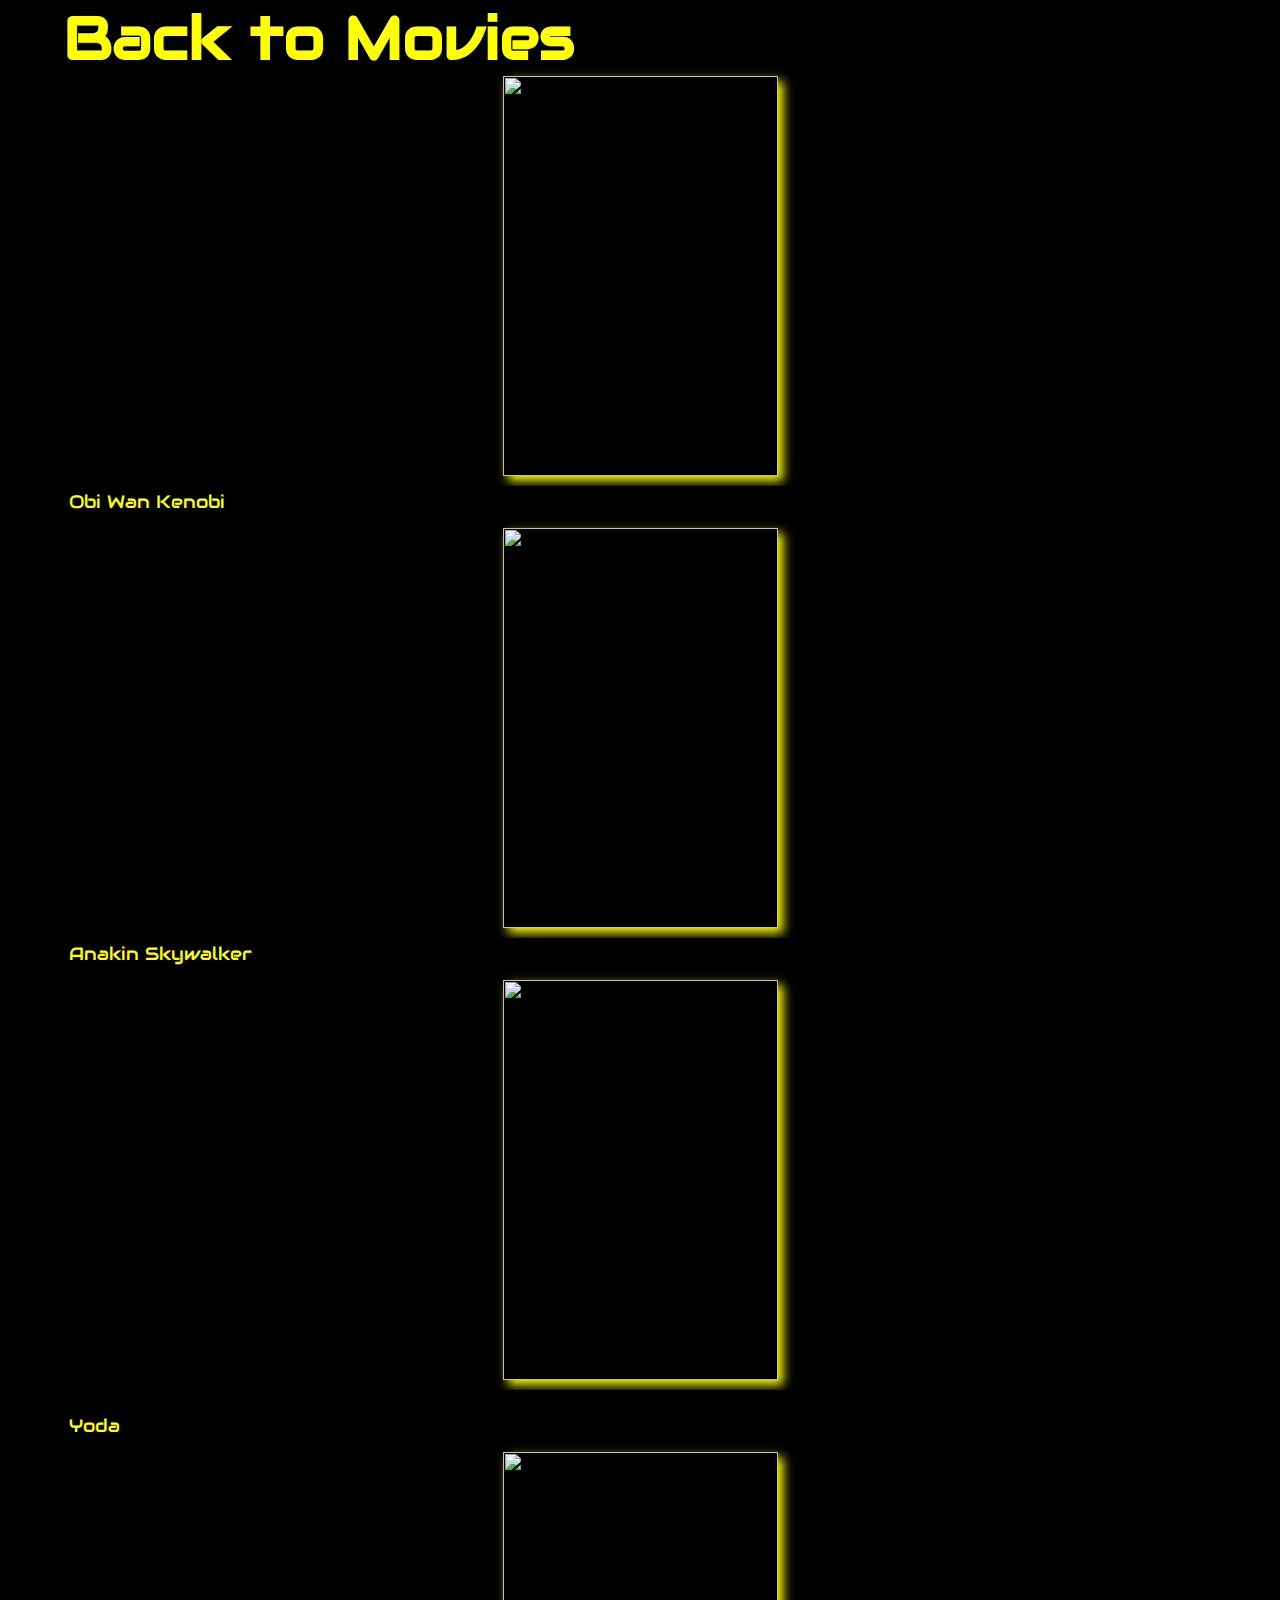
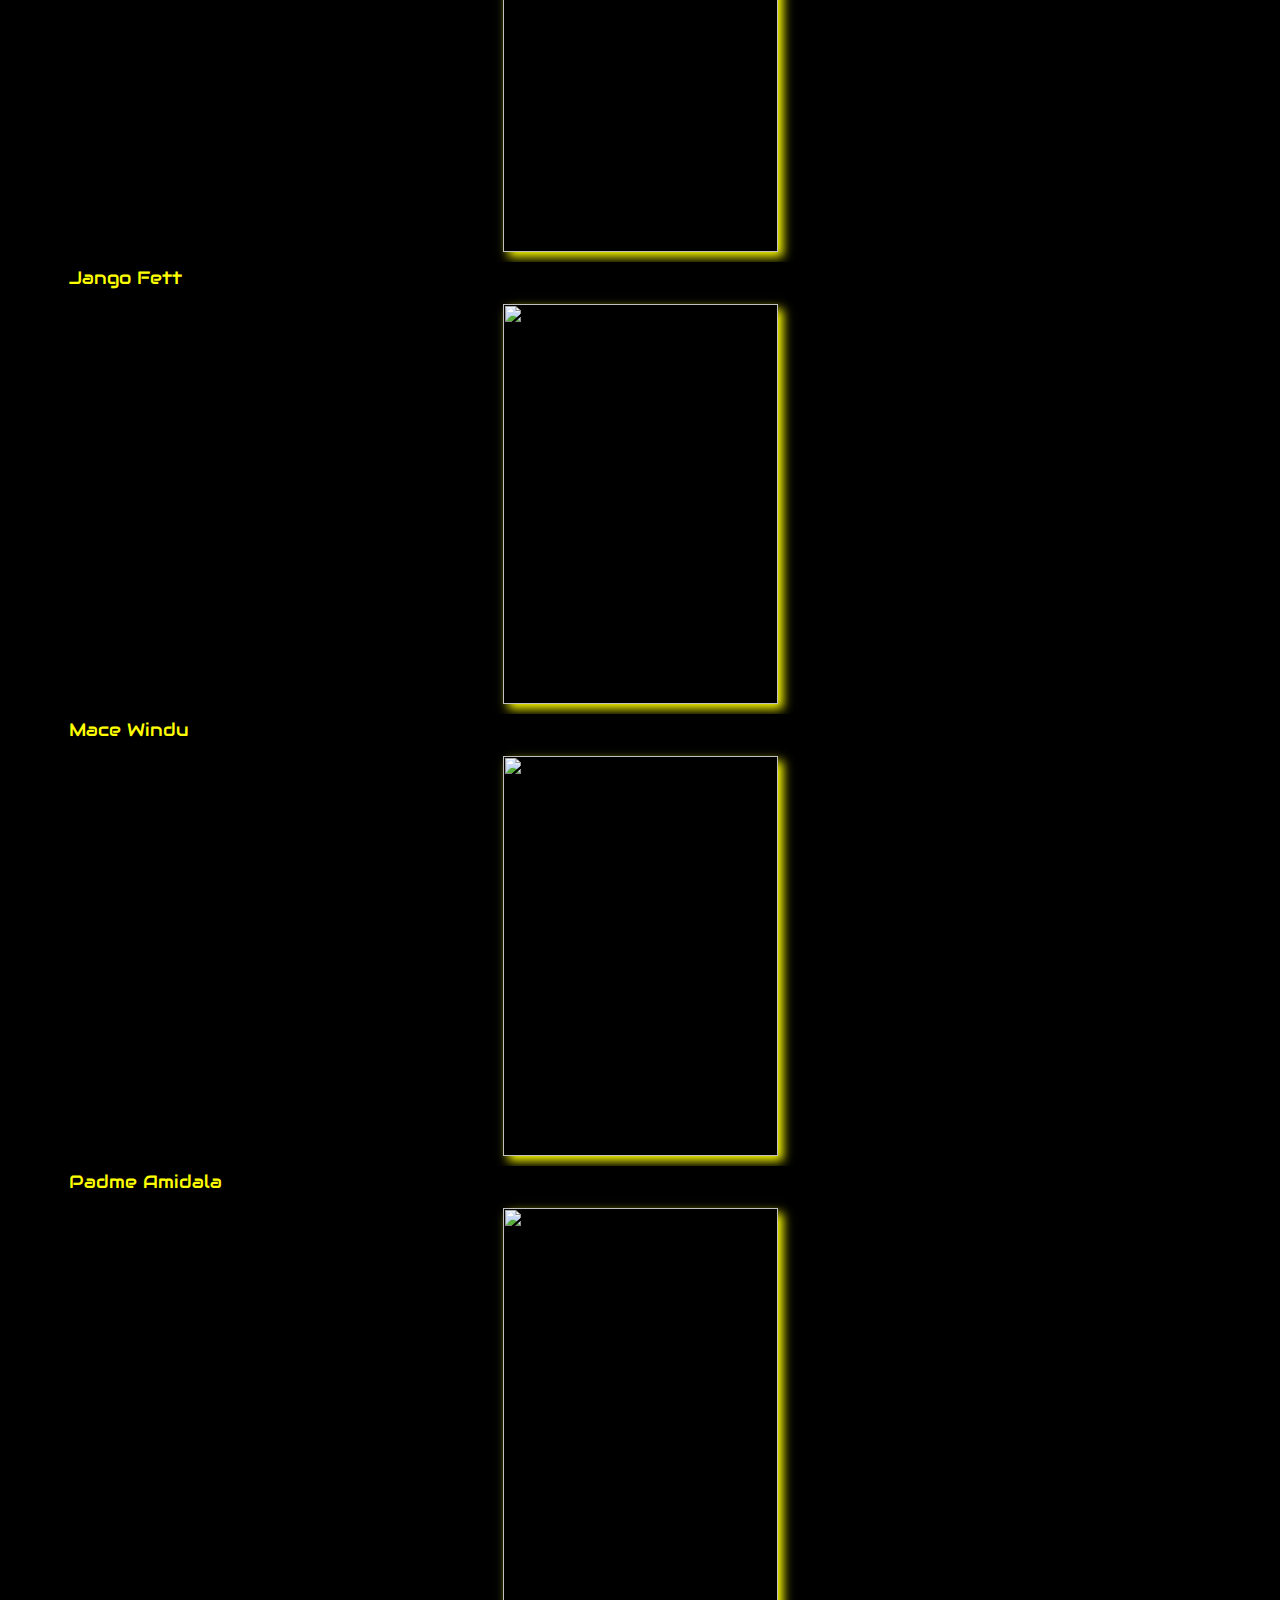
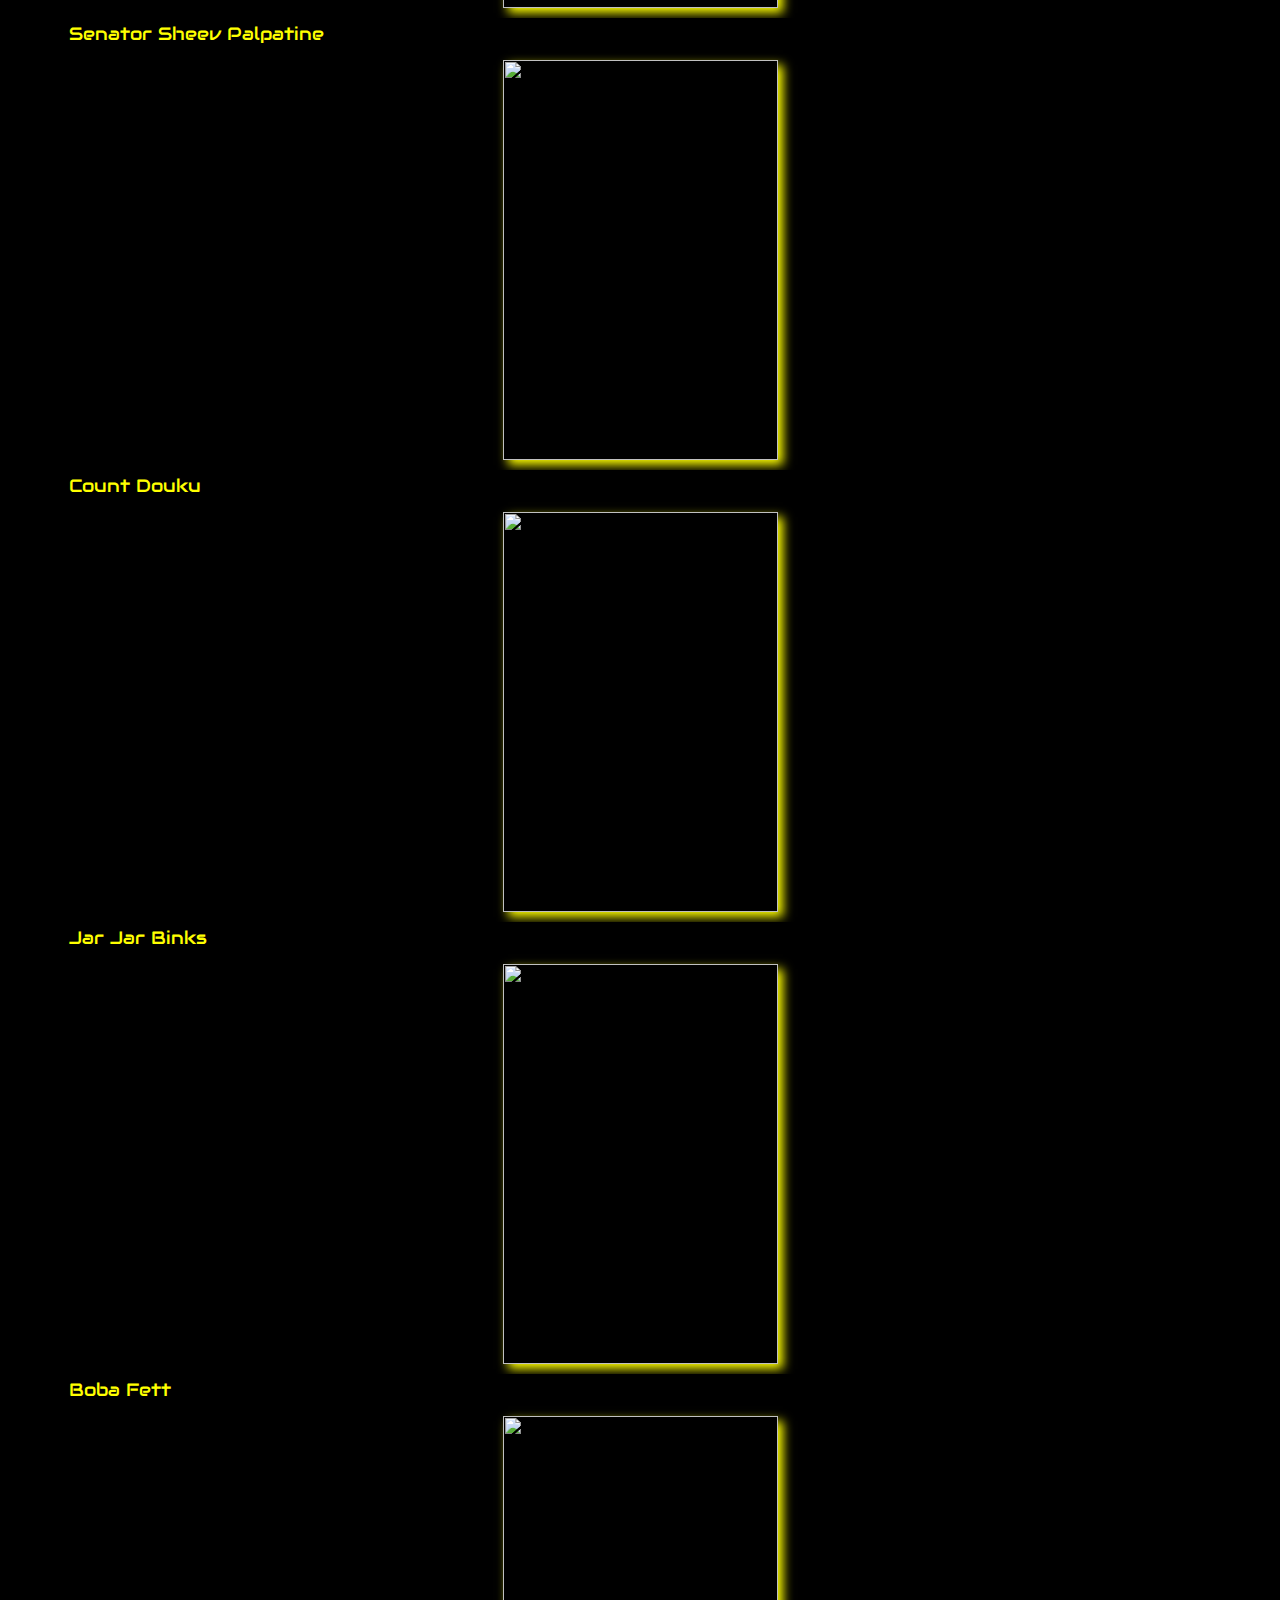
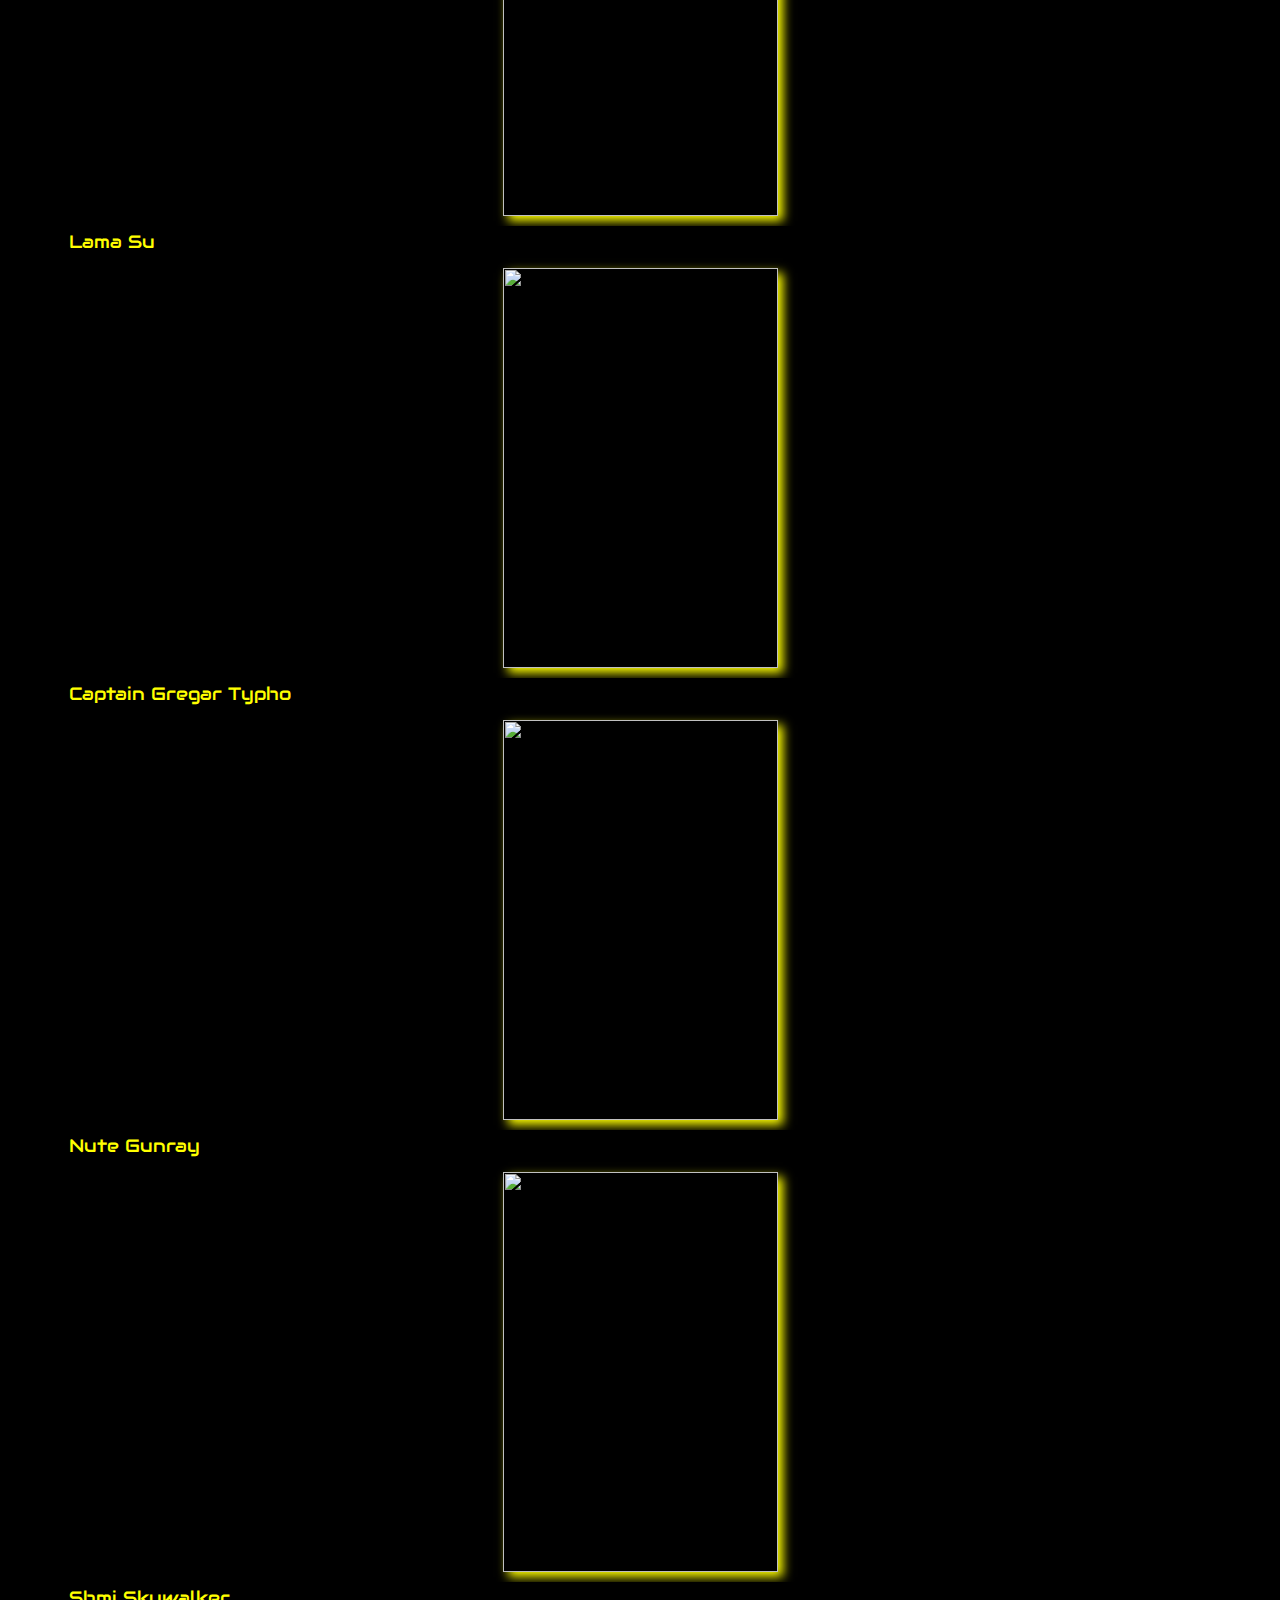
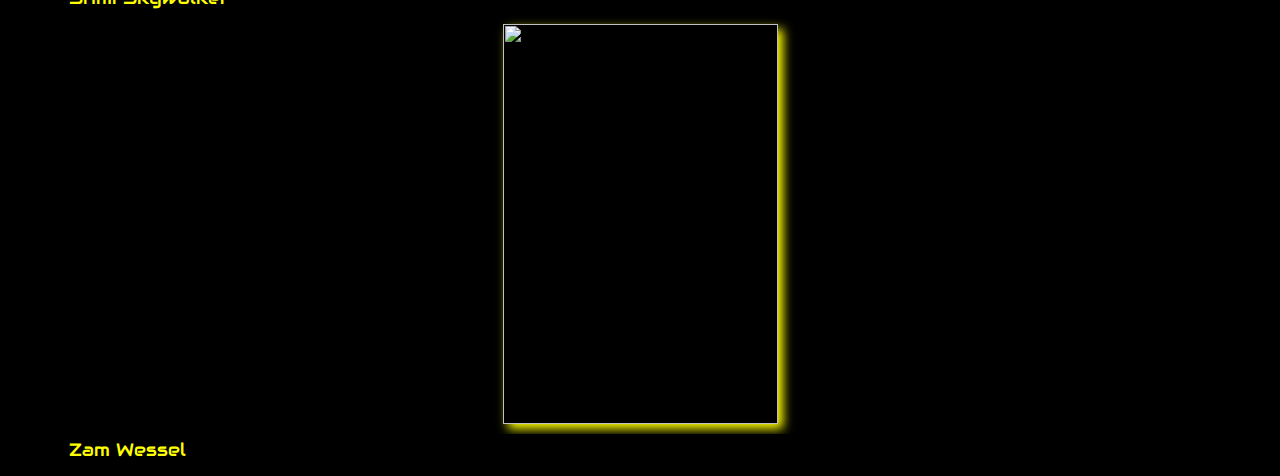
==== movies/attack-clones.html @ de676de5 "finished Solo Story" ====
<!DOCTYPE html>
<html lang="en">
<head>
	<meta charset="UTF-8">
	<meta http-equiv="X-UA-Compatible" content="IE=edge">
	<meta name="viewport" content="width=device-width, initial-scale=1.0">
	<title>Episode II: Attack of the Clones</title>
	<link rel="preconnect" href="https://fonts.googleapis.com">
	<link rel="preconnect" href="https://fonts.gstatic.com" crossorigin>
	<link href="https://fonts.googleapis.com/css2?family=Audiowide&display=swap" rel="stylesheet">
	<link href="https://cdn.jsdelivr.net/npm/bootstrap@5.1.3/dist/css/bootstrap.min.css" rel="stylesheet" integrity="sha384-1BmE4kWBq78iYhFldvKuhfTAU6auU8tT94WrHftjDbrCEXSU1oBoqyl2QvZ6jIW3" crossorigin="anonymous">
	<link rel="stylesheet" href="../style.css">
	<link rel="shortcut icon" type="image/jpg" href="https://i5.walmartimages.com/asr/df17c96b-37fb-4b04-a24a-da113d0b9116_1.170e2eecec8d25419a1436edd53c8d18.jpeg?odnHeight=612&odnWidth=612&odnBg=FFFFFF"/>
</head>
<body>
	<a href="../index.html"><div class="heading"><h1 class="text-center heading">Back to Movies</h1></div></a>

	<div class="row">
		<div class="col">
			<div class="img-main republic"><img src="https://www.liveabout.com/thmb/A5ICnfsnRniTLNj9SDcyRvD35MA=/735x0/EP2-IA-60435_R_8x10-56a83bea3df78cf7729d314a.jpg" alt=""></div>
			<div class="character padding-text text-center">Obi Wan Kenobi</div>
		</div>
		<div class="col">
			<div class="img-main republic"><img src="https://m.media-amazon.com/images/M/MV5BMTU1MzY0NTQ1Nl5BMl5BanBnXkFtZTcwNzEwNTI4NA@@._V1_.jpg" alt=""></div>
			<div class="character padding-text text-center">Anakin Skywalker</div>
		</div>
		<div class="col">
			<div class="img-main republic"><img src="https://miro.medium.com/max/1200/0*BKdazZwzr6yjQXdK" alt=""></div>
			<div class="character padding-text text-center" alt=""></div>
			<div class="character padding-text text-center">Yoda</div>
		</div>
	</div>
	<div class="row">
		<div class="col">
			<div class="img-main neither"><img src="https://www.denofgeek.com/wp-content/uploads/2020/12/star-wars-the-mandalorian-jango-fett.jpeg?fit=1280%2C720" alt=""></div>
			<div class="character padding-text text-center">Jango Fett</div>
		</div>
		<div class="col">
			<div class="img-main republic"><img src="https://upload.wikimedia.org/wikipedia/en/b/bf/Mace_Windu.png" alt=""></div>
			<div class="character padding-text text-center">Mace Windu</div>
		</div>
		<div class="col">
			<div class="img-main republic"><img src="https://www.figurerealm.com/userimages/characterprofiles/1000/889-1-5aaaa15e0523b.jpg" alt=""></div>
			<div class="character padding-text text-center">Padme Amidala</div>
		</div>
	</div>
	<div class="row">
		<div class="col">
			<div class="img-main republic"><img src="https://hips.hearstapps.com/hmg-prod.s3.amazonaws.com/images/palpatine-family-children-1576775874.jpg?crop=0.488xw:0.976xh;0.512xw,0&resize=480:*" alt=""></div>
			<div class="character padding-text text-center">Senator Sheev Palpatine</div>
		</div>
		<div class="col">
			<div class="img-main empire"><img src="https://images2.minutemediacdn.com/image/fetch/w_2000,h_2000,c_fit/https%3A%2F%2Fdorksideoftheforce.com%2Ffiles%2F2019%2F10%2FSTARWARS_EP2_25445_L-900x0.jpg" alt=""></div>
			<div class="character padding-text text-center">Count Douku</div>
		</div>
		<div class="col">
			<div class="img-main republic"><img src="https://upload.wikimedia.org/wikipedia/en/4/4b/Jjportrait.jpg" alt=""></div>
			<div class="character padding-text text-center">Jar Jar Binks</div>
		</div>
	</div>
	<div class="row">
		<div class="col">
			<div class="img-main neither"><img src="https://i.pinimg.com/originals/04/b7/50/04b75036eaf3c42cdf37a3889f1e61ad.jpg" alt=""></div>
			<div class="character padding-text text-center">Boba Fett</div>
		</div>
		<div class="col">
			<div class="img-main neither"><img src="https://swrpggm.com/wp-content/uploads/2021/04/Lama-Su_FE.png" alt=""></div>
			<div class="character padding-text text-center">Lama Su</div>
		</div>
		<div class="col">
			<div class="img-main republic"><img src="https://lumiere-a.akamaihd.net/v1/images/captain-typho_f9e8d7bd.jpeg?region=0%2C0%2C1186%2C668&width=960" alt=""></div>
			<div class="character padding-text text-center">Captain Gregar Typho</div>
		</div>
	</div>
	<div class="row">
		<div class="col">
			<div class="img-main empire"><img src="https://lumiere-a.akamaihd.net/v1/images/databank_nutegunray_01_169_9d66ded2.jpeg?region=0%2C0%2C1560%2C780" alt=""></div>
			<div class="character padding-text text-center">Nute Gunray</div>
		</div>
		<div class="col">
			<div class="img-main neither"><img src="https://i.redd.it/1tro5i513hm41.jpg" alt=""></div>
			<div class="character padding-text text-center">Shmi Skywalker</div>
		</div>
		<div class="col">
			<div class="img-main empire"><img src="https://vafloc02.s3.amazonaws.com/isyn/images/f943/img-2461943-f.jpg" alt=""></div>
			<div class="character padding-text text-center">Zam Wessel</div>
		</div>
	</div>
	
	<script src="../script.js"></script>
</body>
</html>
---- style.css ----
.img {
	box-sizing: content-box;
	width: 275px;
	height: 400px;
	margin: auto;
	align-items: center 0;
	box-shadow: 5px 5px 10px yellow;
}
img {
	box-sizing: content-box;
	width: 275px;
	height: 400px;
	margin: auto;
	margin-bottom: 10px;
	align-items: 0 0;
	overflow: hidden;
	object-fit: cover;
}
.img-main {
	box-sizing: content-box;
	width: 275px;
	height: 400px;
	margin: auto;
	margin-bottom: 10px;
	align-items: center 0;
	overflow: hidden;
	box-shadow: 5px 5px 10px yellow;
}
.movie {
	font-size: 17.5px;
}
.character {
	font-size: 17.5px;
}
* {
	font-family: 'Audiowide', cursive;
	background-color: black;
	color: yellow;
	box-sizing: content-box;
	margin: 0;
	padding: 0;
	width: auto;
}
body {	
	margin: auto;
	padding: 0;
	box-sizing: content-box;
	width: 90vw;
}
a {
	text-decoration: none;
	color: yellow;
}
a:hover {
	text-decoration: none;
	color: yellow;
}
.padding-text {
	padding: 5px;
	padding-bottom: 15px;
}
.heading {
	padding: 0;
	margin: 0;
	font-size: 60px;
}
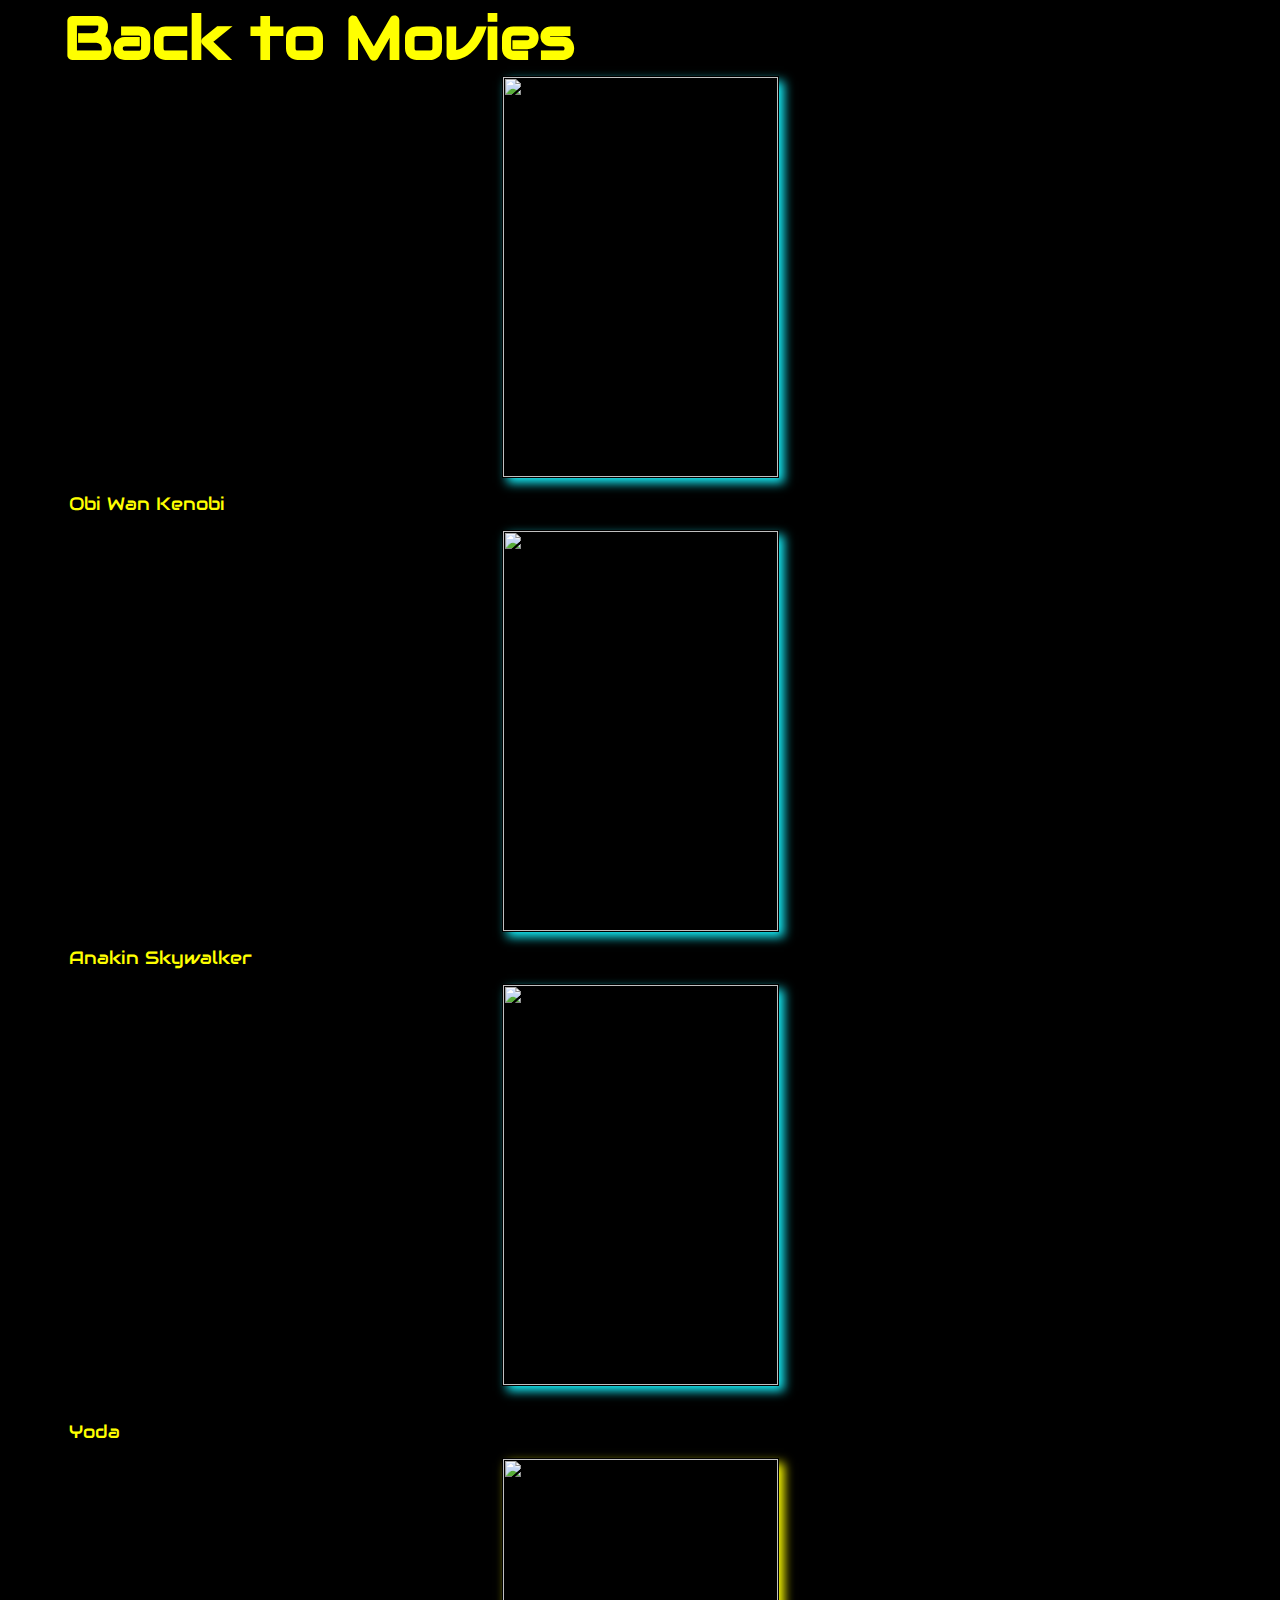
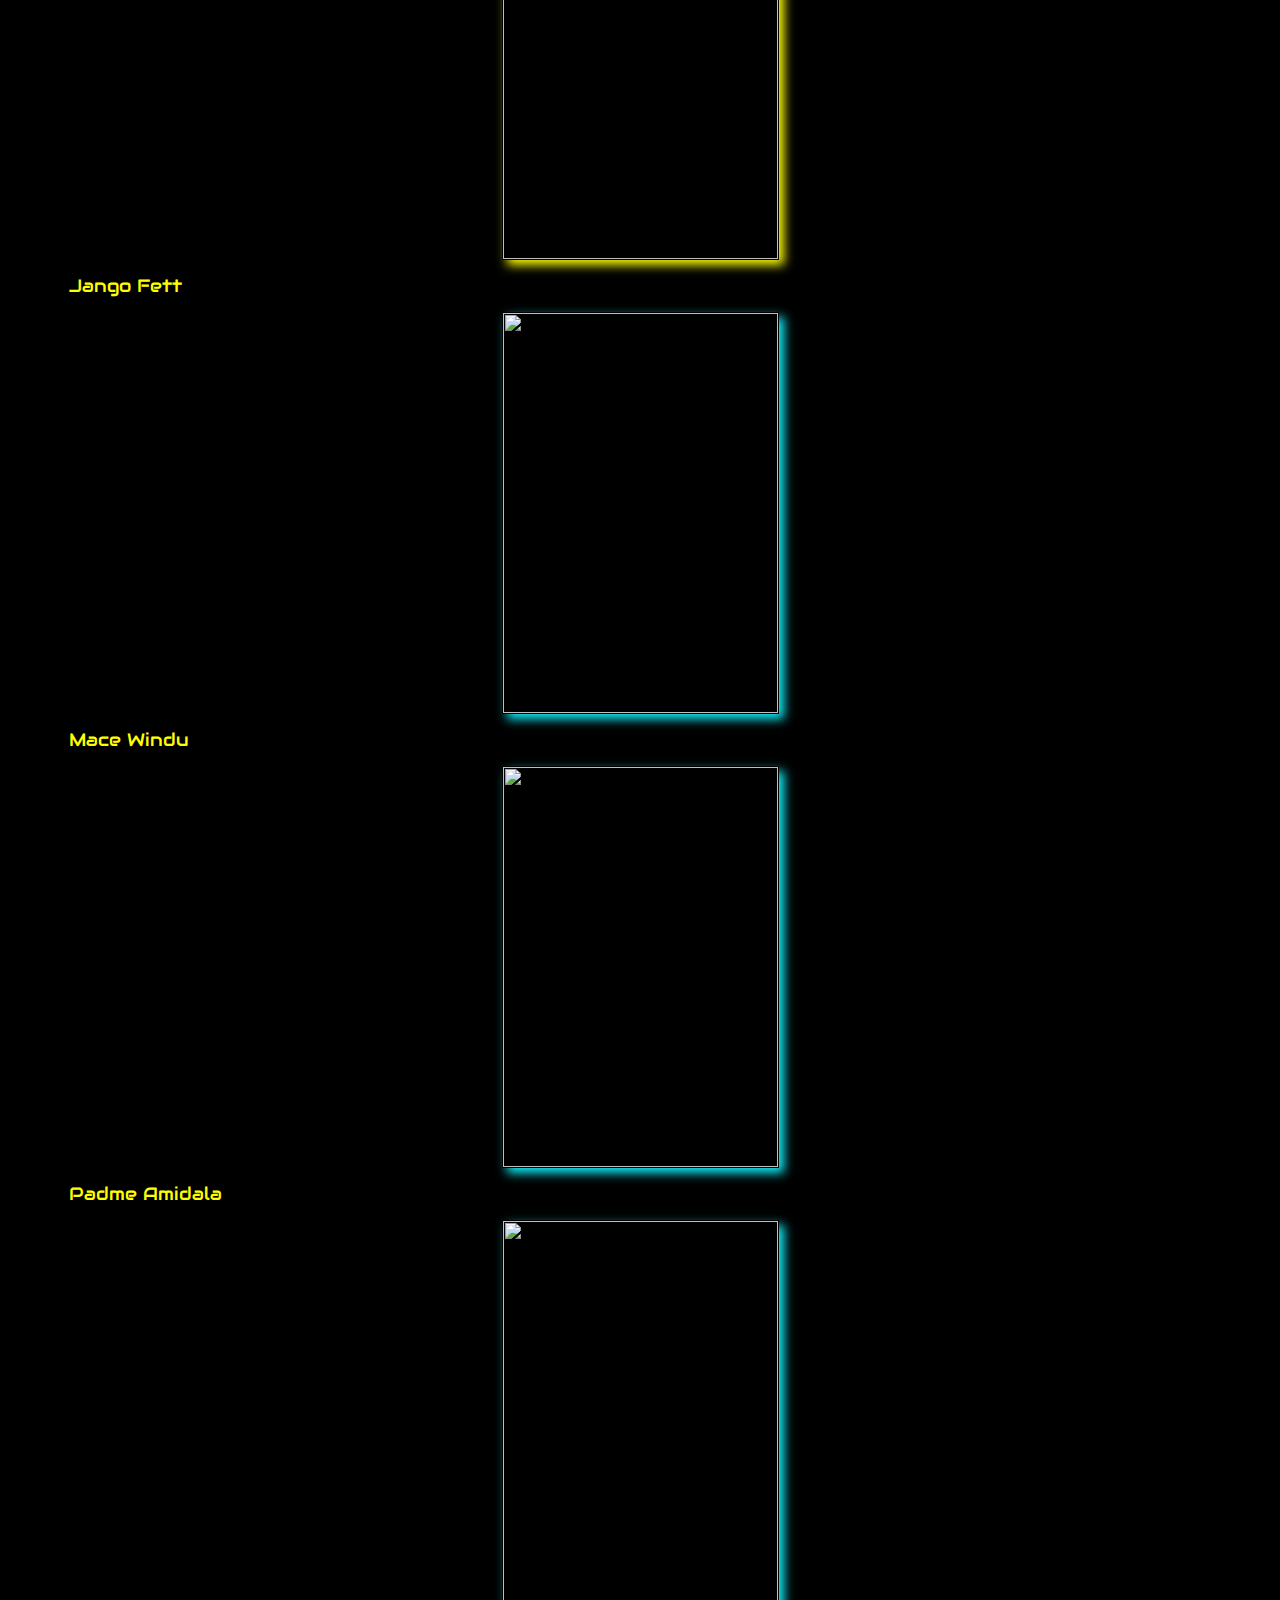
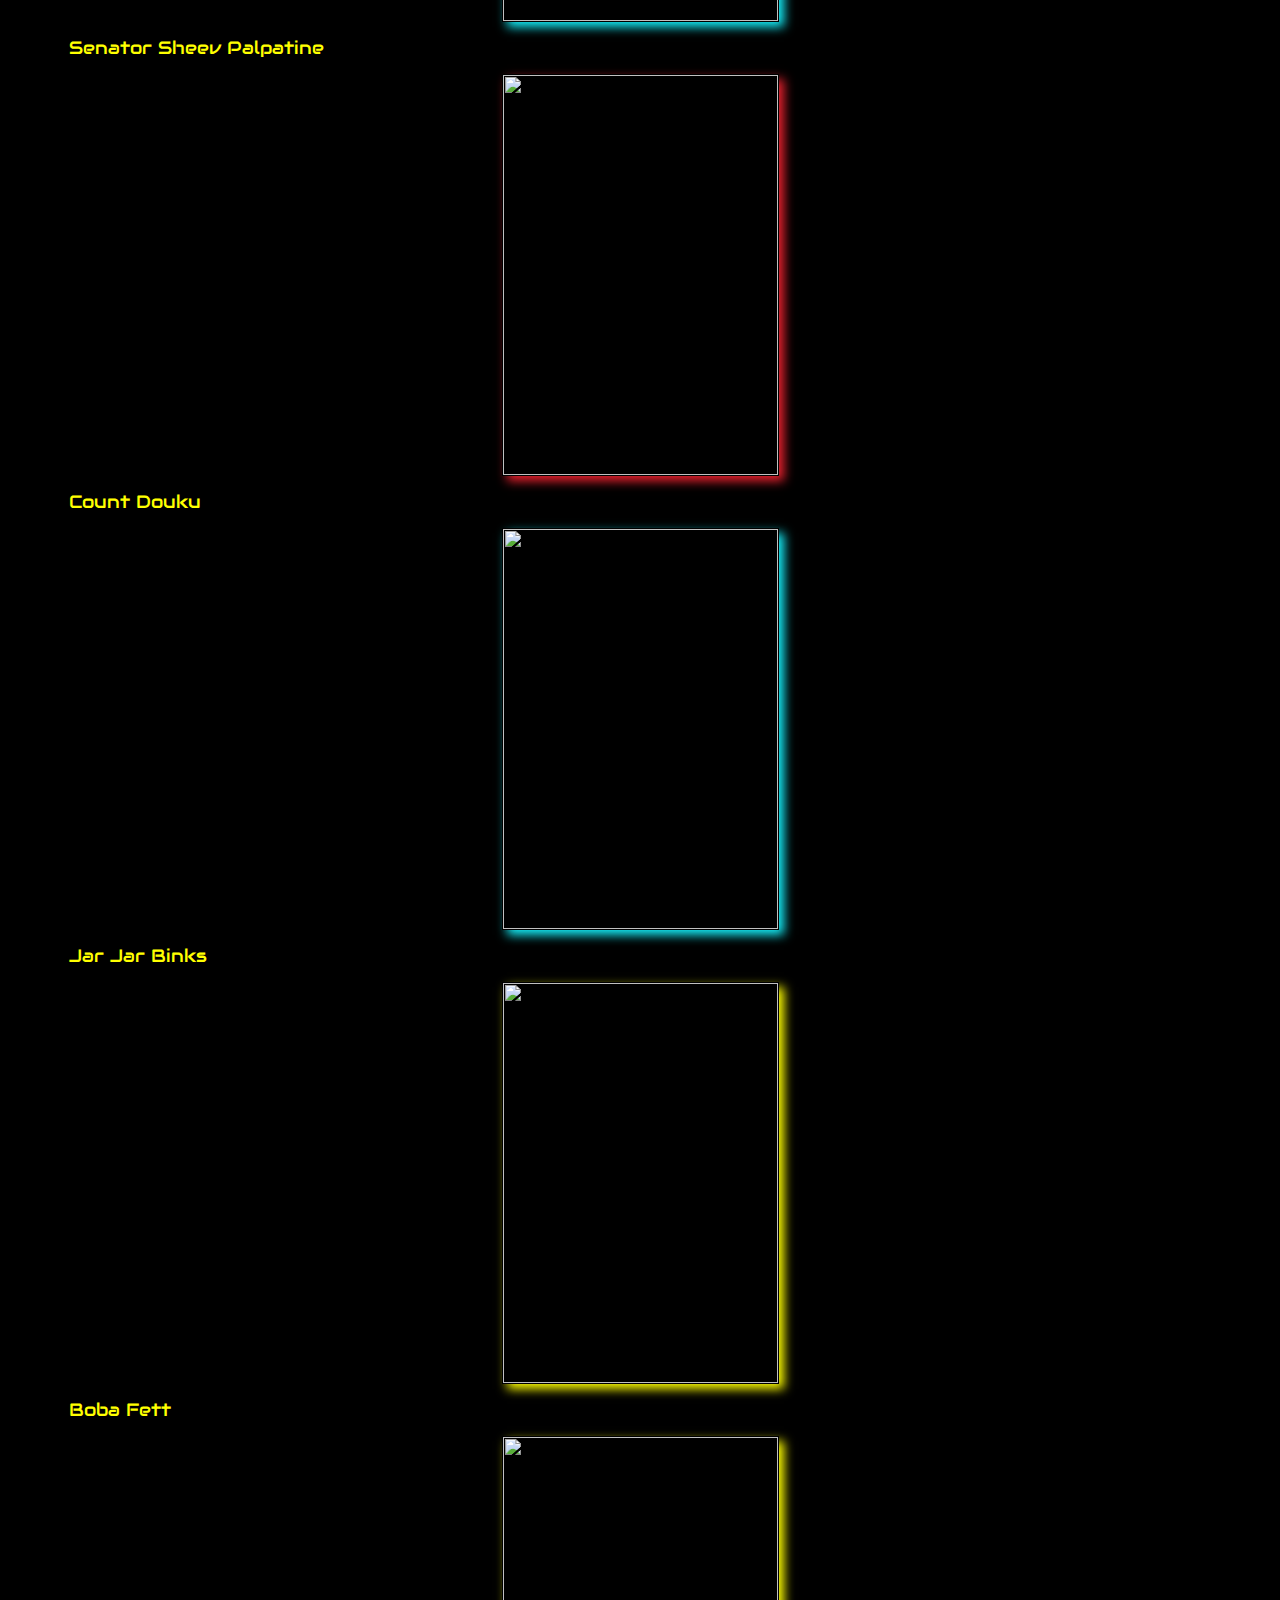
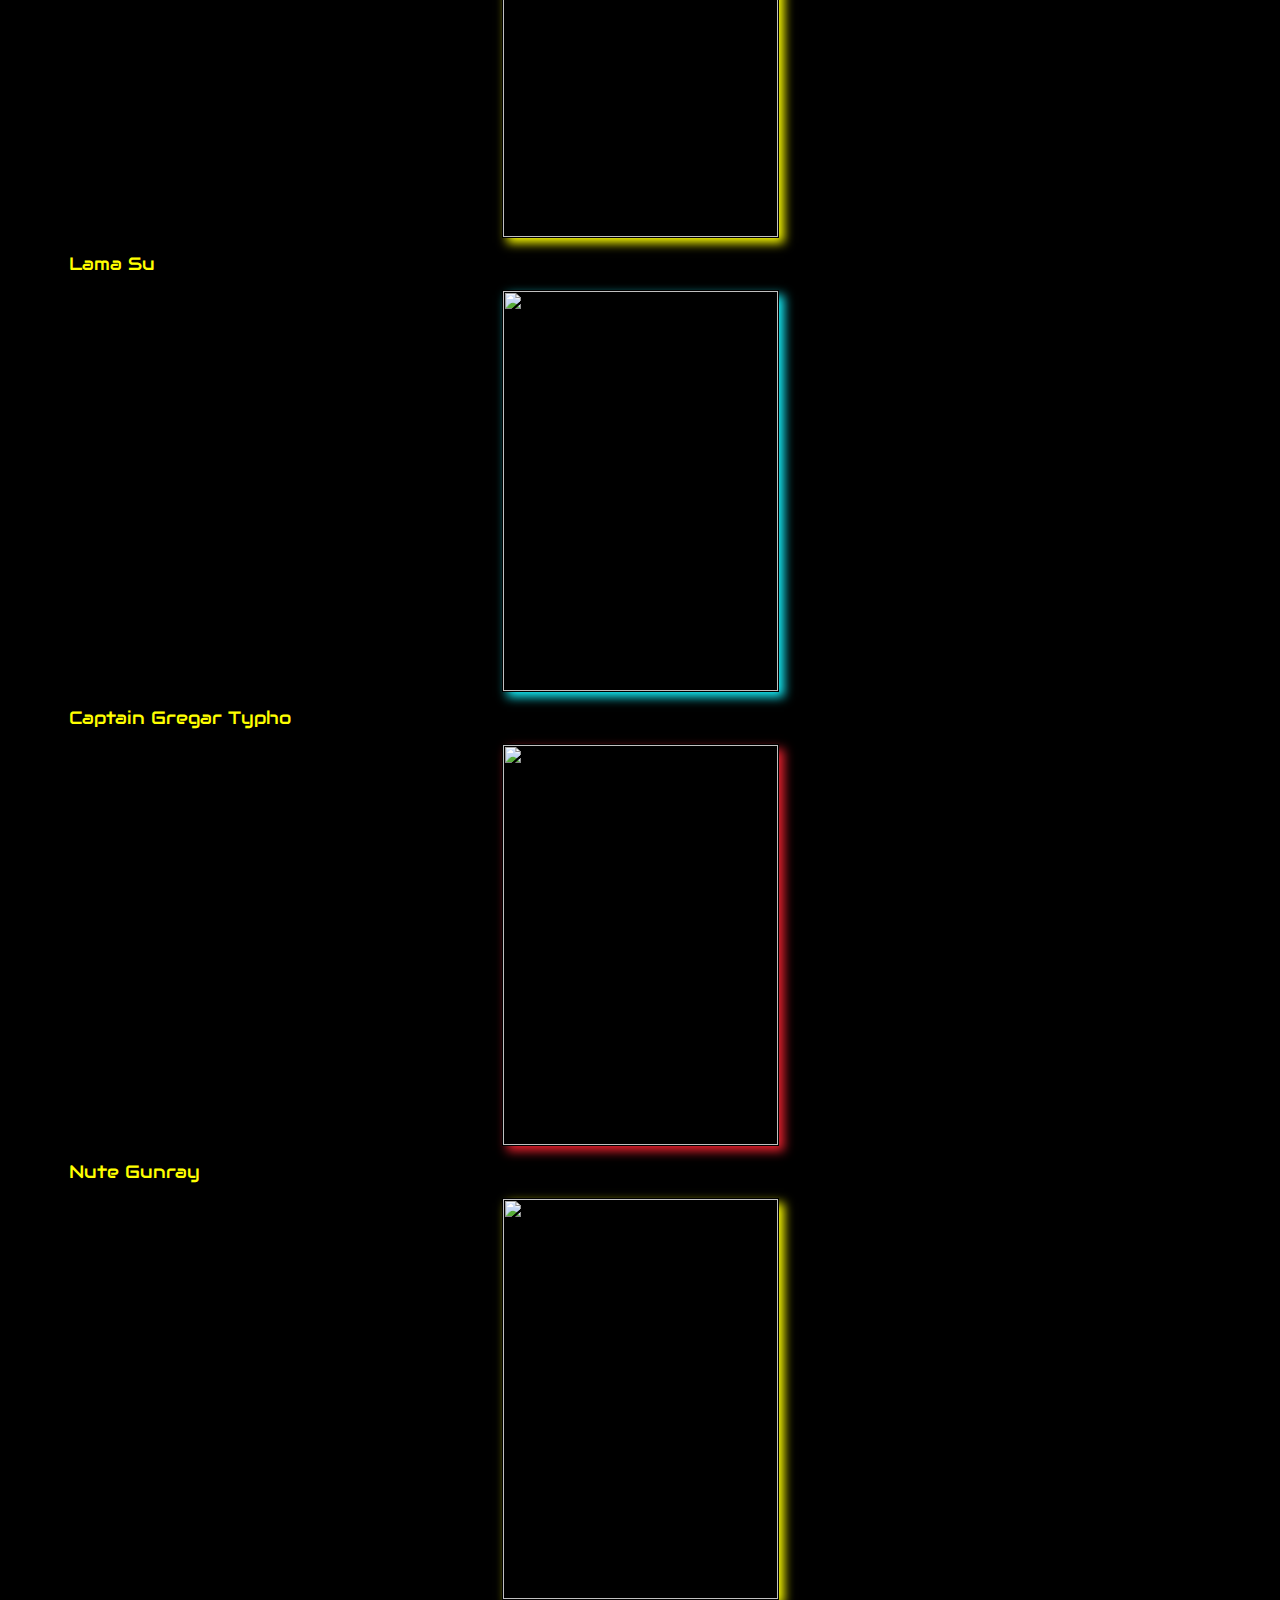
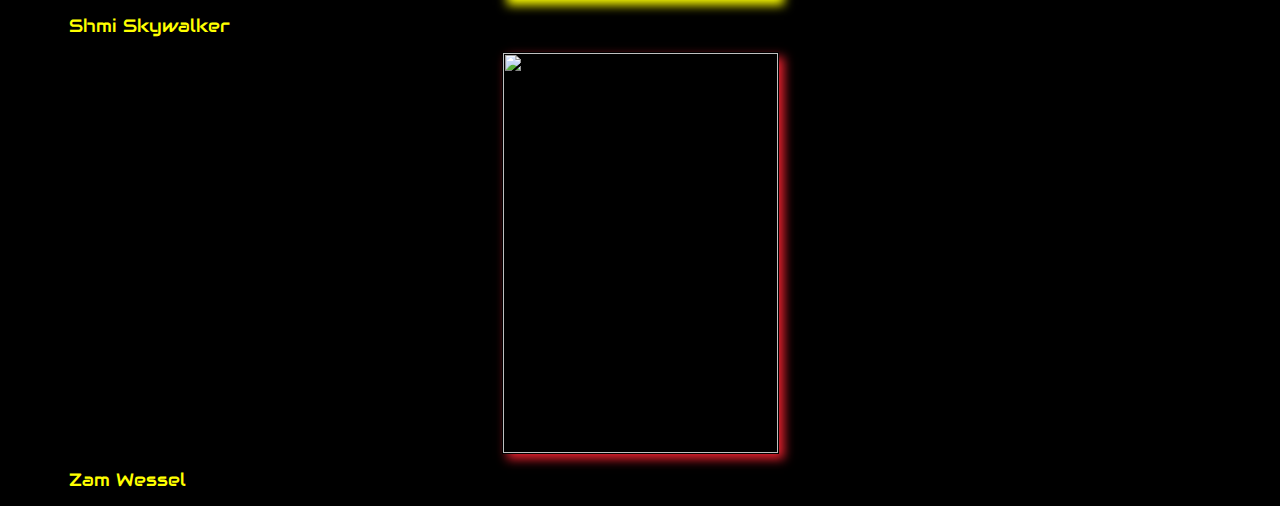
==== commit 9450745d: "added shadow glow and fixed flexboxes" ====
--- a/movies/attack-clones.html
+++ b/movies/attack-clones.html
@@ -4,7 +4,7 @@
 	<meta charset="UTF-8">
 	<meta http-equiv="X-UA-Compatible" content="IE=edge">
 	<meta name="viewport" content="width=device-width, initial-scale=1.0">
-	<title>Episode II: Attack of the Clones</title>
+	<title>Episode II - Attack of the Clones</title>
 	<link rel="preconnect" href="https://fonts.googleapis.com">
 	<link rel="preconnect" href="https://fonts.gstatic.com" crossorigin>
 	<link href="https://fonts.googleapis.com/css2?family=Audiowide&display=swap" rel="stylesheet">
@@ -29,8 +29,6 @@
 			<div class="character padding-text text-center" alt=""></div>
 			<div class="character padding-text text-center">Yoda</div>
 		</div>
-	</div>
-	<div class="row">
 		<div class="col">
 			<div class="img-main neither"><img src="https://www.denofgeek.com/wp-content/uploads/2020/12/star-wars-the-mandalorian-jango-fett.jpeg?fit=1280%2C720" alt=""></div>
 			<div class="character padding-text text-center">Jango Fett</div>
@@ -43,8 +41,6 @@
 			<div class="img-main republic"><img src="https://www.figurerealm.com/userimages/characterprofiles/1000/889-1-5aaaa15e0523b.jpg" alt=""></div>
 			<div class="character padding-text text-center">Padme Amidala</div>
 		</div>
-	</div>
-	<div class="row">
 		<div class="col">
 			<div class="img-main republic"><img src="https://hips.hearstapps.com/hmg-prod.s3.amazonaws.com/images/palpatine-family-children-1576775874.jpg?crop=0.488xw:0.976xh;0.512xw,0&resize=480:*" alt=""></div>
 			<div class="character padding-text text-center">Senator Sheev Palpatine</div>
@@ -57,8 +53,6 @@
 			<div class="img-main republic"><img src="https://upload.wikimedia.org/wikipedia/en/4/4b/Jjportrait.jpg" alt=""></div>
 			<div class="character padding-text text-center">Jar Jar Binks</div>
 		</div>
-	</div>
-	<div class="row">
 		<div class="col">
 			<div class="img-main neither"><img src="https://i.pinimg.com/originals/04/b7/50/04b75036eaf3c42cdf37a3889f1e61ad.jpg" alt=""></div>
 			<div class="character padding-text text-center">Boba Fett</div>
@@ -71,8 +65,6 @@
 			<div class="img-main republic"><img src="https://lumiere-a.akamaihd.net/v1/images/captain-typho_f9e8d7bd.jpeg?region=0%2C0%2C1186%2C668&width=960" alt=""></div>
 			<div class="character padding-text text-center">Captain Gregar Typho</div>
 		</div>
-	</div>
-	<div class="row">
 		<div class="col">
 			<div class="img-main empire"><img src="https://lumiere-a.akamaihd.net/v1/images/databank_nutegunray_01_169_9d66ded2.jpeg?region=0%2C0%2C1560%2C780" alt=""></div>
 			<div class="character padding-text text-center">Nute Gunray</div>
--- a/style.css
+++ b/style.css
@@ -1,10 +1,12 @@
+.col {
+	min-width: 350px;
+}
 .img {
 	box-sizing: content-box;
 	width: 275px;
 	height: 400px;
 	margin: auto;
 	align-items: center 0;
-	box-shadow: 5px 5px 10px yellow;
 }
 img {
 	box-sizing: content-box;
@@ -24,13 +26,22 @@
 	margin-bottom: 10px;
 	align-items: center 0;
 	overflow: hidden;
-	box-shadow: 5px 5px 10px yellow;
+	border: 1px solid black;
 }
 .movie {
 	font-size: 17.5px;
+	background-color: transparent;
+}
+.mv-shadow{
+	box-shadow: 5px 5px 10px yellow;
+	animation-name: breatheMovie;
+	animation-duration: 1.5s;
+	animation-iteration-count: infinite;
+	animation-direction: alternate;
 }
 .character {
 	font-size: 17.5px;
+	background-color: transparent;
 }
 * {
 	font-family: 'Audiowide', cursive;
@@ -64,3 +75,60 @@
 	margin: 0;
 	font-size: 60px;
 }
+.empire {
+	box-shadow: 5px 5px 10px #EB212E;
+	animation-name: breatheEmpire;
+	animation-duration: 1.5s;
+	animation-iteration-count: infinite;
+	animation-direction: alternate;
+
+}
+.republic {
+	box-shadow: 5px 5px 10px #15f2fd;
+	animation-name: breatheRepublic;
+	animation-duration: 1.5s;
+	animation-iteration-count: infinite;
+	animation-direction: alternate;
+}
+.neither {
+	box-shadow: 5px 5px 10px yellow;
+	animation-name: breatheNeither;
+	animation-duration: 1.5s;
+	animation-iteration-count: infinite;
+	animation-direction: alternate;
+}
+.top-margin {
+	margin-top: 20px;
+}
+@keyframes breatheEmpire {
+	from {
+		box-shadow:  5px 5px 10px #EB212E;
+	}
+	to {
+		box-shadow:  7px 7px 15px #EB212E;
+	}
+}
+@keyframes breatheRepublic {
+	from {
+		box-shadow: 5px 5px 10px #15f2fd;
+	}
+	to {
+		box-shadow: 7px 7px 15px #15f2fd;
+	}
+}
+@keyframes breatheNeither {
+	from {
+		box-shadow: 5px 5px 10px yellow;
+	}
+	to {
+		box-shadow: 7px 7px 15px yellow;
+	}
+}
+@keyframes breatheMovie {
+	from {
+		box-shadow: 5px 5px 10px yellow;
+	}
+	to {
+		box-shadow: 7px 7px 15px yellow;
+	}
+}